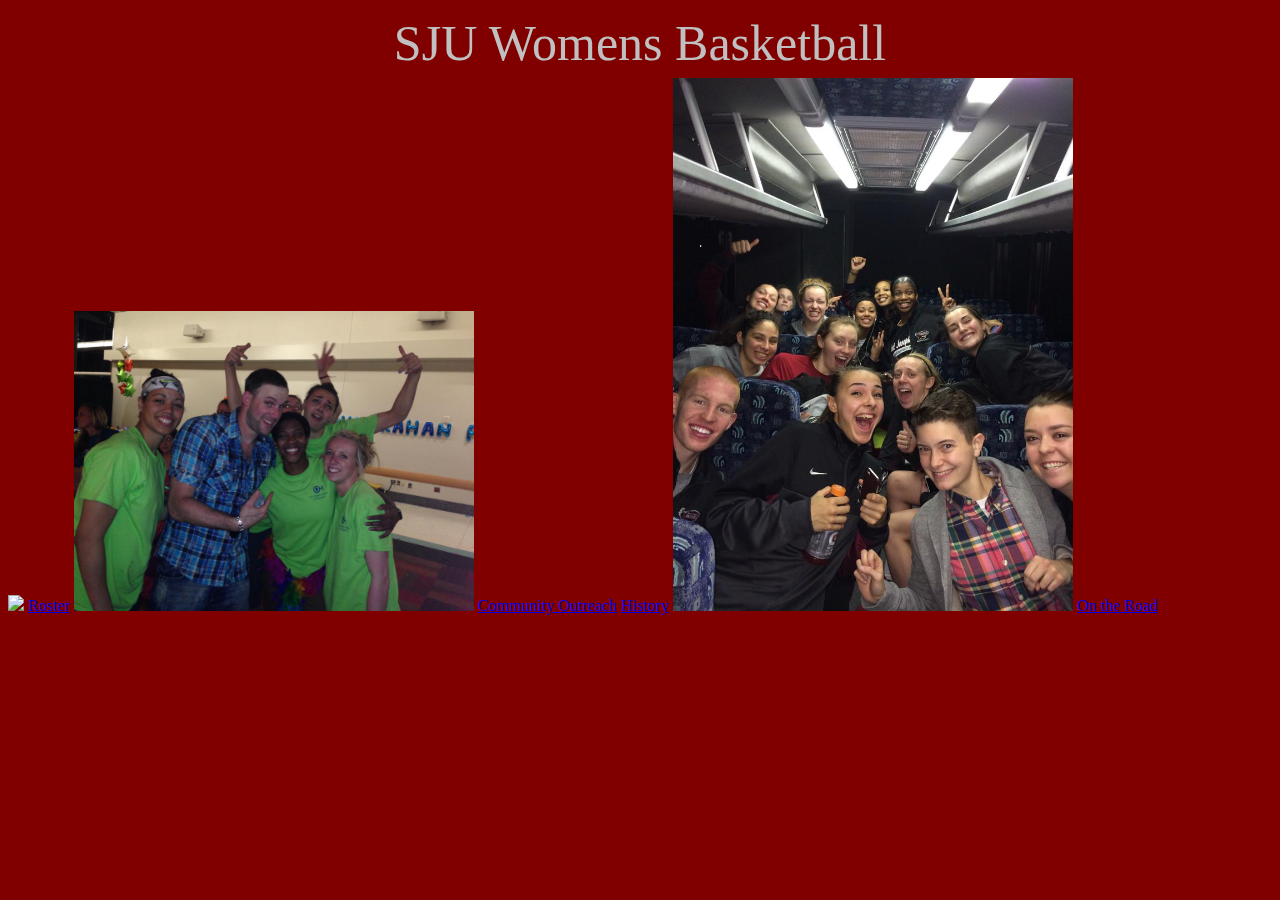
==== index.html @ d8302047 "final" ====
<!DOCTYPE html>
<html>
    <head>
      <meta charset="utf-8">
      <meta name="viewport" content="width=device-width, initial-scale=1">
      <title>SJU Womens Basketball</title>
        <header>SJU Womens Basketball</header><!-- DON'T FORGET THE TITLE -->

      <!-- Link to CSS files -->
      <link rel="stylesheet" type="text/css" href="css/normalize.css">
      <link rel="stylesheet" type="text/css" href="css/style.css">
    </head>
    <body>
        <img src="img/funnyteam.JPG">
             <a href="aboutteam.html">Roster</a>
        <img src="img/chop2014.jpg">
        <a href="outreach.html">Community Outreach</a>
        
        <a href="history.html">History</a>
        <img src="img/ontheroad2014.jpg">
        <a href="ontheroad.html">On the Road</a>
    <!-- PLACE ALL OF YOUR PAGE CONTENT BELOW HERE -->

    <h1></h1>

    <p></p> 

    <!-- AND ABOVE HERE -->
    </body>
</html>
---- css/style.css ----
/* =======================================
    style.css
    use this file for your custom styles
========================================== */

/* use a box model that makes sense */
*, *:before, *:after {
  -moz-box-sizing: border-box;
  -webkit-box-sizing: border-box;
  box-sizing: border-box;
}

/* set the default color, font-size, and line height */
html {
  color: #333;
  font-size: 1em;
  line-height: 1.4;
}

/* make images and embedded media fluid */
img,
object {
  max-width: 100%;
}
header{ 
    color: silver;
    font-size: 50px;
    text-align: center;
}
body{
    background-color: maroon;
    
    
}
img{ 
    width: 400px;
    height: auto;
    
}

/* type hierarchy- change for your project */
h1 {
  font-size: 3em; /* 48px */
}

h2 {
  font-size: 2.25em /* 36px */
}

h3 {
  font-size: 1.75em /* 28px */
}

h4 {
  font-size: 1.125em /*18px */
}

/* =======================================
    author styles
    place your custom styles below here
========================================== */
























/* =======================================
    helper classes
    keep this at the bottom
========================================== */

/*
 * Clearfix: contain floats
 *
 * from HTML5 Boilerplate
 * shttps://github.com/h5bp/html5-boilerplate/blob/master/css/main.css
 *
 * For modern browsers
 * 1. The space content is one way to avoid an Opera bug when the
 *    `contenteditable` attribute is included anywhere else in the document.
 *    Otherwise it causes space to appear at the top and bottom of elements
 *    that receive the `clearfix` class.
 * 2. The use of `table` rather than `block` is only necessary if using
 *    `:before` to contain the top-margins of child elements.
 */

.clearfix:before,
.clearfix:after {
  content: " "; /* 1 */
  display: table; /* 2 */
}

.clearfix:after {
  clear: both;
}
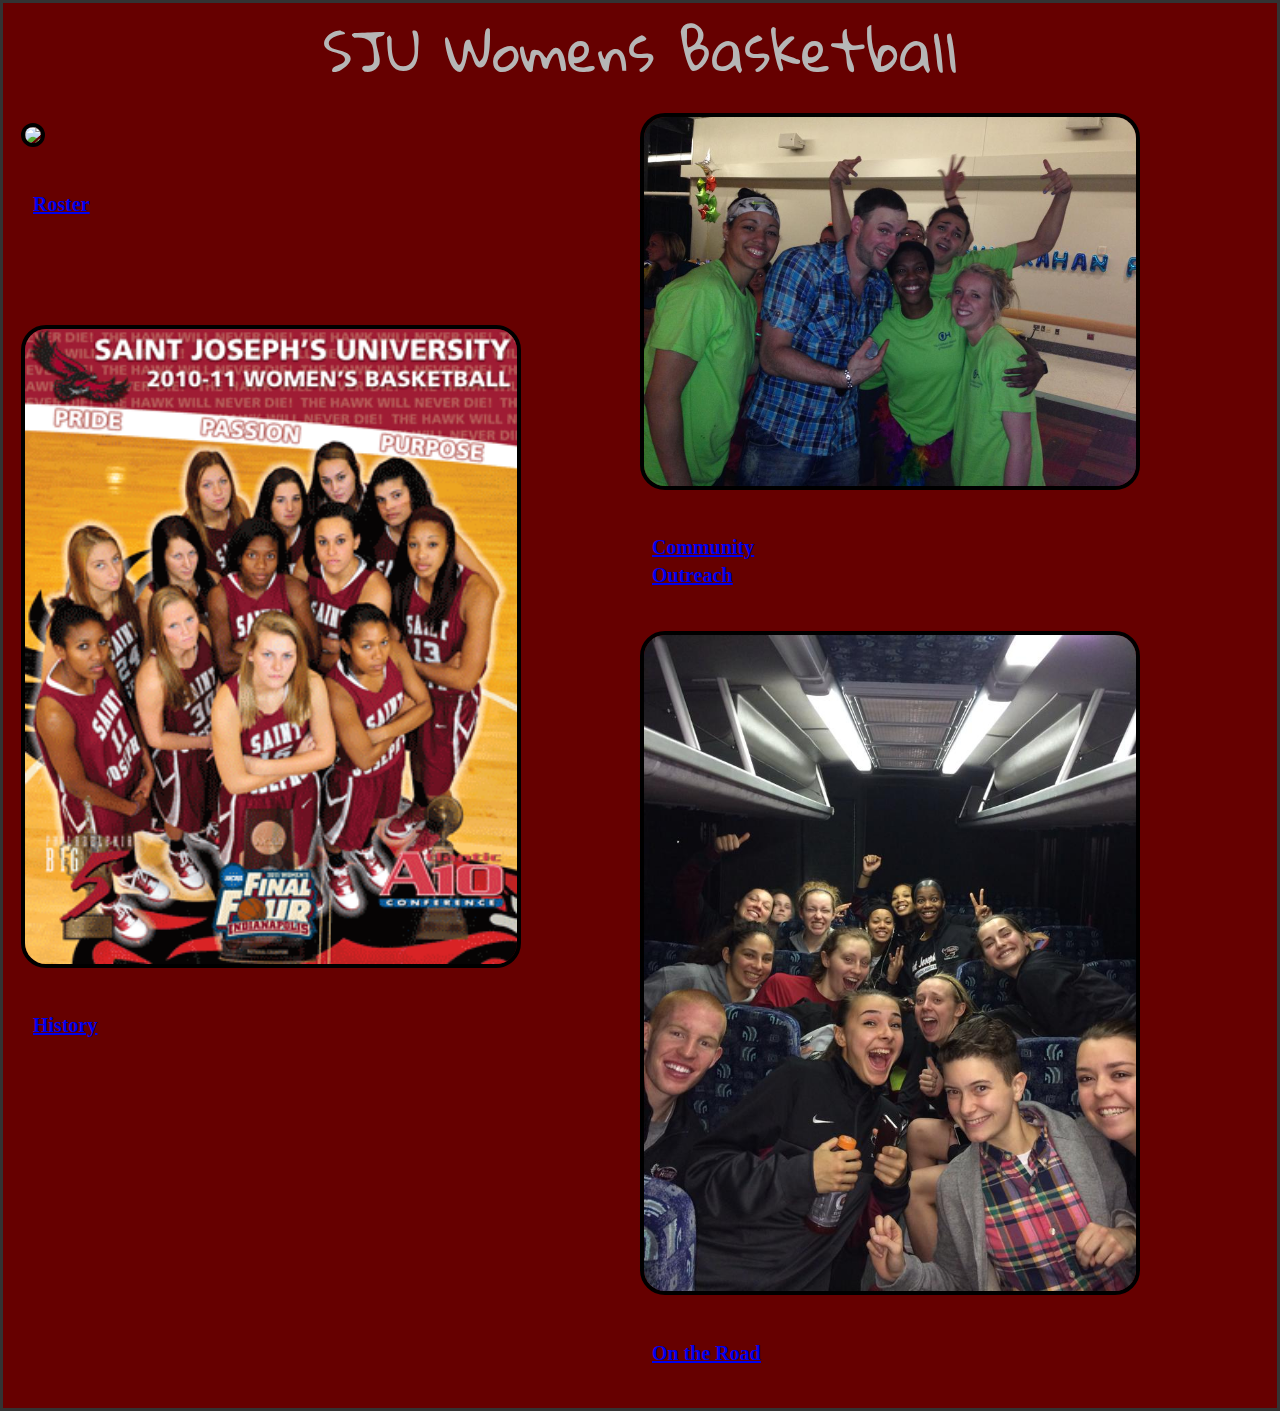
==== commit 58349fec: "things" ====
--- a/index.html
+++ b/index.html
@@ -7,18 +7,30 @@
         <header>SJU Womens Basketball</header><!-- DON'T FORGET THE TITLE -->
 
       <!-- Link to CSS files -->
+         <link href='http://fonts.googleapis.com/css?family=Gloria+Hallelujah' rel='stylesheet' type='text/css'>
+        
       <link rel="stylesheet" type="text/css" href="css/normalize.css">
       <link rel="stylesheet" type="text/css" href="css/style.css">
     </head>
     <body>
-        <img src="img/funnyteam.JPG">
-             <a href="aboutteam.html">Roster</a>
-        <img src="img/chop2014.jpg">
-        <a href="outreach.html">Community Outreach</a>
         
-        <a href="history.html">History</a>
-        <img src="img/ontheroad2014.jpg">
-        <a href="ontheroad.html">On the Road</a>
+        <div class="image">  
+            <img src="img/funnyteam.JPG"> <div class="text"> <a href="aboutteam.html">Roster</a></div> </div>
+        
+     
+        <div class="image2"> 
+        <img src="img/chop2014.jpg" > <div class="text2"> <a href="outreach.html">Community Outreach</a></div> </div>
+        
+        
+       <div class="image">
+           <img src="img/2010-11sjuwbbguidephoto.gif"> <div class="text">
+            <a href="history.html">History</a></div>
+         </div>
+        
+        <div class="image2">
+            <img src="img/ontheroad2014.jpg"> <div class="text2">
+            <a href="ontheroad.html">On the Road</a></div </div>
+        
     <!-- PLACE ALL OF YOUR PAGE CONTENT BELOW HERE -->
 
     <h1></h1>
--- a/css/style.css
+++ b/css/style.css
@@ -15,6 +15,7 @@
   color: #333;
   font-size: 1em;
   line-height: 1.4;
+    border: solid;
 }
 
 /* make images and embedded media fluid */
@@ -23,25 +24,186 @@
   max-width: 100%;
 }
 header{ 
-    color: silver;
-    font-size: 50px;
+    font-family: 'Gloria Hallelujah', cursive;
+    color: #B6B6B6;
+    font-size: 55px;
     text-align: center;
 }
 body{
-    background-color: maroon;
-    
-    
-}
+    background-color: #660000;
+    
+    
+}
+
+h1 {
+  display: block;
+    font-size: 2.7em;
+    font-family: 'Pacifico', cursive;
+    color: #FAFAFA;
+    text-align: justify;
+    
+
+}
+
+
+.para{ 
+    font-size: 15px;
+    color: white;
+    margin: 15px;
+    font-family: 'Gloria Hallelujah', cursive;
+    
+}
+ul {
+    list-style-type: none;
+    margin: 0;
+    padding: 0;
+}
+li {
+    float: left;
+    margin: 9px;
+    width: 12%;
+}
+.index li a{
+        
+float: left;
+	display: block;
+	padding: 3px 10px;
+	background: grey url(bg-topnav.jpg) no-repeat 100% 0;
+	margin: 0 1px 0 0;
+	text-align: center;
+	text-decoration: none;
+	color: #fff;
+}
+.index li a:hover{
+    
+    color: black;
+    
+}
+.index li.page-1 a
+{
+	background: grey url(bg-topnav-left.jpg) no-repeat;
+    
+}      
+    
+}
+a:hover { 
+    background-color: white;
+}
+
+
 img{ 
-    width: 400px;
+    width:500px;
     height: auto;
-    
-}
-
-/* type hierarchy- change for your project */
-h1 {
-  font-size: 3em; /* 48px */
-}
+    border-radius: 25px;
+    border: 4px solid black
+   
+    
+}
+.image{
+	float:left;
+	margin-top:25px;
+	padding:10px;
+	width:50%;
+    height: 40%;
+}
+
+.image2{
+    float: right;
+    margin-top: 25px;
+    width:50%;
+    height: 40%;
+        
+}
+.image3{
+    width: 10%;
+    float: left;
+    height: 40%;
+    margin-top: 25px;
+    padding: 10px;
+    
+}
+.image4{
+    width: 10%;
+    float: right;
+    margin-top: 25px;
+    padding: 10px;
+    height: 40%;
+    
+}
+.image5{
+    width: 30%;
+    float: right;
+     text-align: justify;
+    color: yellow ;
+    font-family:'Montserrat', sans-serif;
+    font-size: 11px;
+    
+    
+}
+.image6{
+    width: 30%;
+    float: right;
+    border-radius: 25px;
+    text-align: justify;
+    color: white ;
+    font-family:'Montserrat', sans-serif;
+    font-size: 11px;
+    
+    
+}
+.image8{
+    text-align: justify;
+    color: yellow ;
+    font-family:'Montserrat', sans-serif;
+    font-size: 11px;
+    
+}
+
+.text2{
+    float:bottom;
+	margin-top:25px;
+	padding:12px;
+	margin-bottom:5px;
+	width:25%;
+	font-weight:bold;
+	font-size:20px;
+}
+
+    
+.text{
+	float:bottom;
+	margin-top:25px;
+	padding:12px;
+	margin-bottom:50px;
+	width:35%;
+	font-weight:bold;
+	font-size:20px;
+}
+.text:hover{
+    background-color: silver;
+    color: black;
+    
+}
+.text2:hover{
+    background-color: silver;
+}
+
+.img-with-text {
+    text-align: justify;
+    color: white ;
+    font-family:'Montserrat', sans-serif;
+    font-size: 7.39px;
+    border-radius: 25px;
+}
+
+.img-with-text img {
+    display: block;
+    margin: 3px auto;
+    border-radius: 25px;
+}
+
+
+
 
 h2 {
   font-size: 2.25em /* 36px */
